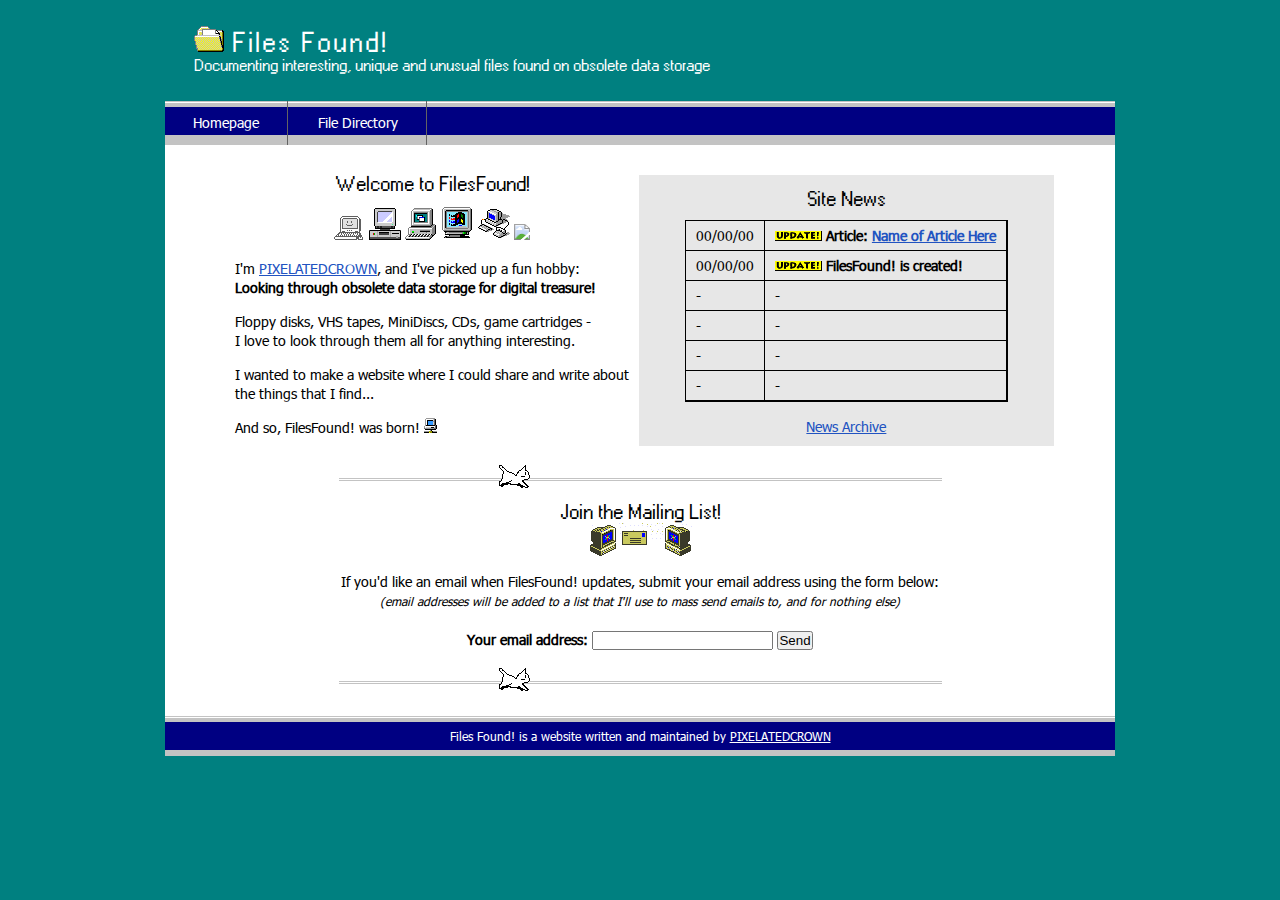
==== index.html @ 184423e8 "16/12/22 - Site Update 01" ====
﻿<!DOCTYPE HTML>
<html>

<head>
    <title>Files Found! Homepage</title>
    <link rel="stylesheet" type="text/css" href="./style/style.css" />
</head>

<body>
    <div id="main">
        <div id="header">
            <div id="logo">
                <div id="logo_text">
                    <h1><a href="index"><img src="./gifs/files.gif"/> Files Found!</a></h1>
                    <h2>Documenting interesting, unique and unusual files found on obsolete data storage</h2>
                </div>
            </div>
            <div id="menubar">
                <ul id="menu">
                    <li><a href="/">Homepage</a></li>
                    <li><a href="/filedirectory">File Directory</a></li>
                </ul>
            </div>
        </div>

        <div id="site_content">
            <!-- main content -->
            <div id="content">

                <div class="blurb">

                    <div class="row">
                        <div class="column" style="background-color:#FFFFFF;">

                            <center>

                                <h2>Welcome to FilesFound!</h2>

                                <img src="./gifs/computerlove.gif" />
                                <img src="./gifs/computer26.gif" />
                                <img src="./gifs/computer22.gif" />
                                <img src="./gifs/monitor1.gif" />
                                <img src="./gifs/Computer_2.gif" />
                                <img src="./gifs/computer_1.gif" />

                            </center>

                            <p></p>I'm <a style="color: #2153c1; " href="https://twitter.com/PIXELATEDCROWN">PIXELATEDCROWN</a>, and I've picked up a fun hobby:
                            <br><b>Looking through obsolete data storage for digital treasure!</b>

                            <p></p>Floppy disks, VHS tapes, MiniDiscs, CDs, game cartridges -
                            <br>I love to look through them all for anything interesting.

                            <p></p>I wanted to make a website where I could share and write about the things that I find...

                            <p></p>And so, FilesFound! was born! <img src="./gifs/computer.gif" />


                        </div>
                        <p></p>
                        <div class="column" style="background-color: #e7e7e7; ">

                            <center> <h2>Site News</h2> </center>

                            <table>
                                <tr>
                                    <td>00/00/00</td>
                                    <td><img src="./gifs/update.gif" /> <b>Article: <a style="color: #2153c1; " href="LINK HERE">Name of Article Here</a></td>
                                </tr>
                                <tr>
                                    <td>00/00/00</td>
                                    <td><img src="./gifs/update.gif" /> <b>FilesFound! is created!</b></td>
                                </tr>
                                <tr>
                                    <td>-</td>
                                    <td>-</td>
                                </tr>
                                <tr>
                                    <td>-</td>
                                    <td>-</td>
                                </tr>
                                <tr>
                                    <td>-</td>
                                    <td>-</td>
                                </tr>
                                <tr>
                                    <td>-</td>
                                    <td>-</td>
                                </tr>

                            </table>

                            <center> <p></p> <a style="color: #2153c1; " href="/newsarchive">News Archive</a></b> </center>

                        </div>
                    </div>

                    <p></p>

                    <center><img src="./gifs/fast_cat_icon_line.gif" /></center>

                    <center>

                        <h2>Join the Mailing List! <br> <img src="./gifs/emailicon.gif" /></h2>


                        If you'd like an email when FilesFound! updates, submit your email address using the form below:
                        <br><h5><i>(email addresses will be added to a list that I'll use to mass send emails to, and for nothing else)</i></h5>

                        <form action="https://formspree.io/f/mnqyaqkg"
                              method="POST">
                            <br> <label>
                                <b>Your email address:</b>
                                <input type="email" name="email">
                            </label>
                            <button type="submit">Send</button>
                        </form>
                    </center>

                    <p></p>

                    <center><img src="./gifs/fast_cat_icon_line.gif" /></center>

                    <p></p>
                </div><!-- /.blurb -->

            </div>
        </div>

        <!--footer -->
        <div id="footer">
            <!-- writing here -->
            <p></p>

            <h5>Files Found! is a website written and maintained by <a href="https://twitter.com/PIXELATEDCROWN">PIXELATEDCROWN</a></h5>

        </div>
        <p>&nbsp;</p>
    </div>
</body>
</html>
---- style/style.css ----
@font-face {
    font-family: '95font';
    src: url('../fonts/w95fa.woff2') format('woff2'), /* Super Modern Browsers */
    url('../fonts/w95fa.woff') format('woff'), /* Pretty Modern Browsers */
    url('../fonts/w95fa.ttf') format('truetype'), /* Safari, Android, iOS */
    url('../fonts/w95fa.otf') format('otf');
    font-weight: normal;
    font-style: normal;
}

@font-face {
    font-family: 'TahomaRegular';
    src: url('../fonts/TahomaRegular.woff2') format('woff2'),
    url('../fonts/TahomaRegular.woff') format('woff'),
    url('../fonts/TahomaRegular.ttf') format('truetype'),
    url('../fonts/TahomaRegular.otf') format('otf');
    font-weight: normal;
    font-style: normal;
}

@font-face {
    font-family: 'cmd';
    src: url('../fonts/cmd.woff2') format('woff2'),
    url('../fonts/cmd.woff') format('woff'),
    url('../fonts/cmd.ttf') format('truetype'),
    url('../fonts/cmd.otf') format('otf');
    font-weight: normal;
    font-style: normal;
}

html
{ height: 100%;}

*
{ margin: 0;
  padding: 0;}

/* main body font */
body {
    font-family: 'TahomaRegular';
    font-size: 14px;
    /* font: normal .80em 'trebuchet ms', arial, sans-serif; , Fallback, sans-serif*/
    background: #FFFFFF url(bg.png) repeat fixed;
    color: #FFFFFF;
}

p
{ font-size: 113%;
  padding: 0 0 15px 0;
  line-height: 1.5em;}

.imgcontainer {
    margin: 10px;
    width: 115px;
    height: 115px;
    line-height: 115px;
    text-align: center;
}
.resize_fit_center {
    max-width:90%;
    max-height:90%;
    vertical-align: middle;
}

/* header fonts */
h1, h2, h3, h4 {
    font-family: '95font';
    color: #000000;
    margin: 0 0 5px 0;
    padding: 5px 0 5px 0;
    font-weight: normal;
    font-style: normal;
}

/* body header */
h2 {
    color: #000000;
}

h3 {
    /* font: bold 125% 'century gothic', arial, sans-serif; */
    color: #000000;
}

h4 {
    /* font: normal 135% 'century gothic', arial, sans-serif; */
    color: #000000;
}

/* small regular font: footer, notes */
h5 {
    padding: 2px 0 2px 0;
    font-size: 12px;
    font-weight: normal;
    font-style: normal;
}

a, a:hover {
    background: transparent;
    outline: none;
    text-decoration: underline;
    color: #c3c3c3;
}

    a:hover {
        text-decoration: none;
        color: #c3c3c3;
    }

ul
{ margin: 2px 0 22px 17px;}

ul li
{ list-style-type: circle;
  margin: 0 0 6px 0; 
  padding: 0 0 4px 5px;}

ol
{ margin: 8px 0 22px 20px;}

ol li
{ margin: 0 0 11px 0;}

.left
{ float: left;
  width: auto;
  margin-right: 10px;}

.right
{ float: right; 
  width: auto;
  margin-left: 10px;}

.center
{ display: block;
  text-align: center;
  margin: 20px auto;}

#main, #header, #logo, #menubar, #site_content, #footer
{ margin-left: auto; 
  margin-right: auto;}

#main
{ width: 950px;
  margin: 20px auto;}

#header
{ width: 950px;
  height: 80px;}

#logo
{ width: 910px;
  position: relative;
  height: 80px;
  background: transparent;
  padding: 0px 0 0px 0;}

#logo h1, #logo h2
{ 
  /* font: normal 300% 'century gothic', arial, sans-serif; */
  border-bottom: 0;
  text-transform: none;
  margin: 0 0 0 9px;}

#logo_text h1, #logo_text h1 a, #logo_text h1 a:hover 
{ padding: 0px 0 0 0;
  color: #FFFFFF;
  letter-spacing: 0.075em;
  text-decoration: none;}

#logo_text h1 a .logo_colour
{ color: #FFF;}

#logo_text h2 {
    font-size: 120%;
    padding: 1px 0 0 0;
    color: #FFFFFF;
}

#menubar
{ height: 46px;
  width: 950px;
  margin: 1px auto 0 auto;
  background: transparent url(tab.png);} 

ul#menu
{ float: left;
  margin: 0;padding: 0;}

ul#menu li
{ float: left;
  padding: 0 0 0 6px;
  list-style: none;
  margin: 0px 2px 0 0;}

    ul#menu li a 
    {
        /* font: normal 100% 'trebuchet ms', sans-serif; */
        display: block;
        float: left;
        height: 27px;
        padding: 12px 28px 5px 22px;
        text-align: center;
        color: #FFF;
        border-right: 1px solid #636363;
        text-decoration: none;
    } 

ul#menu li.tab_selected a
{ height: 27px;
  padding: 6px 28px 5px 22px;}

    ul#menu li.selected a, ul#menu li.selected a:hover {
        color: #c3c3c3;
    }

    ul#menu li a:hover {
        color: #c3c3c3;
    }

#site_content
{ width: 950px;
  overflow: hidden;
  margin: 44px auto 0 auto;
  padding: 15px 0 0 0px;
  background: #FFFFFF;
  border-top: 0;
  border-bottom: 0;
  color: #000000;} 

#content{ 
  
  margin: auto 60px auto 60px; }

#content ul
{ margin: 2px 0 12px 0px;}

#content ul li
{ list-style-type: none;
  background: url(bullet.png) no-repeat;
  margin: 0 0 2px 0; 
  padding: 0 0 4px 25px;
  line-height: 1.5em;}

#footer {
    width: 950px;
    /* font: normal 90% 'trebuchet ms',  arial, sans-serif; */
    height: 40px;
    padding: 0px 0 0px 0;
    text-align: center;
    color: #FFF;
    background: transparent url(tab.png) repeat;
}

#footer p
{ padding: 0 0 10px 0;}

#footer a, #footer a:hover
{ color: #FFF;
  text-decoration: underline;}

#footer a:hover
{ color: #FFF;
  text-decoration: none;}

/* Create two equal columns that floats next to each other */
    .column {
  float: left;
  width: 47.5%;
  padding: 10px;
}

/* Clear floats after the columns */
.row:after {
  content: "";
  display: table;
  clear: both;
}

.column4 {
  float: left;
  width: 22%;
  padding: 10px;
}
.row4:after {
  content: "";
  display: table;
  clear: both;
}

.column3 {
  float: left;
  width: 32%;
}

/* Clear floats after the columns */
.row3:after {
  content: "";
  display: table;
  clear: both;
}

#myBtn {
  display: none;
  position: fixed;
  top: 20px;
  right: 30px;
  z-index: 99;
  font-size: 18px;
  border: none;
  outline: none;
  background-color: black;
  color: white;
  cursor: pointer;
  padding: 15px;
  border-radius: 4px;
}

#myBtn:hover {
  background-color: #555;
}



.modal {
z-index:1;
display:none;
padding-top:10px;
position:fixed;
left:0;
top:0;
width:100%;
height:100%;
overflow:auto;
background-color:rgb(0,0,0);
background-color:rgba(0,0,0,0.8)
}

.modal-content{
margin: auto;
display: block;
    position: absolute;
  top: 50%;
  left: 50%;
  transform: translate(-50%, -50%);
}


.modal-hover-opacity {
opacity:1;
filter:alpha(opacity=100);
-webkit-backface-visibility:hidden
}

.modal-hover-opacity:hover {
opacity:0.60;
filter:alpha(opacity=60);
-webkit-backface-visibility:hidden
}


.close {
text-decoration:none;float:right;font-size:24px;font-weight:bold;color:white
}
.container1 {
width:200px;
display:inline-block;
}
.modal-content, #caption {   
  
    -webkit-animation-name: zoom;
    -webkit-animation-duration: 0.6s;
    animation-name: zoom;
    animation-duration: 0.6s;
}


@-webkit-keyframes zoom {
    from {-webkit-transform:scale(0)} 
    to {-webkit-transform:scale(1)}
}

@keyframes zoom {
    from {transform:scale(0)} 
    to {transform:scale(1)}
}

table,
th,
td {
    border: 1px solid;
}

table {
    max-width: 800px;
    margin: 0 auto;
    border-spacing: 0;
}

th,
td {
    padding: 5px 10px;
    border-top-width: 0;
    border-left-width: 0;
}
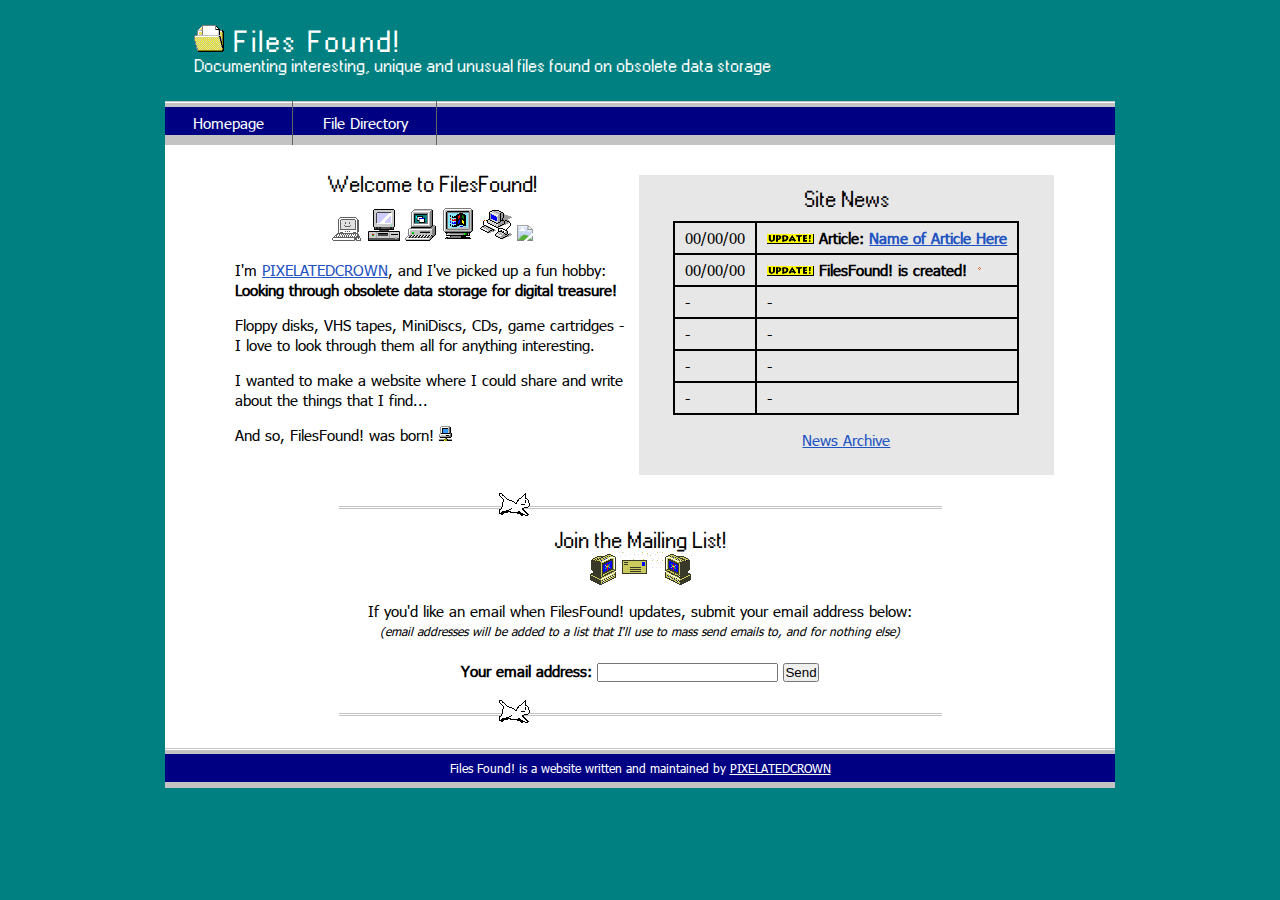
==== commit 7edb64ec: "17/12/22 - Site Update 02" ====
--- a/index.html
+++ b/index.html
@@ -58,39 +58,68 @@
 
                         </div>
                         <p></p>
+
+
+
+
                         <div class="column" style="background-color: #e7e7e7; ">
 
                             <center> <h2>Site News</h2> </center>
 
-                            <table>
-                                <tr>
-                                    <td>00/00/00</td>
-                                    <td><img src="./gifs/update.gif" /> <b>Article: <a style="color: #2153c1; " href="LINK HERE">Name of Article Here</a></td>
+                            <table class="table1">
+                                <tr class="tr1">
+                                    <td class="td1">
+                                        00/00/00
+                                    </td>
+                                    <td class="td1">
+                                        <img src="./gifs/update.gif" /> <b>Article: <a style="color: #2153c1; " href="/a000_testArticle">Name of Article Here</a>
+                                    </td>
                                 </tr>
-                                <tr>
-                                    <td>00/00/00</td>
-                                    <td><img src="./gifs/update.gif" /> <b>FilesFound! is created!</b></td>
+                                <tr class="tr1">
+                                    <td class="td1">
+                                        00/00/00
+                                    </td>
+                                    <td class="td1">
+                                        <img src="./gifs/update.gif" /> <b>FilesFound! is created! <img src="./gifs/sparkle.gif" /></b>
+                                    </td>
                                 </tr>
-                                <tr>
-                                    <td>-</td>
-                                    <td>-</td>
+                                <tr class="tr1">
+                                    <td class="td1">
+                                        -
+                                    </td>
+                                    <td class="td1">
+                                        -
+                                    </td>
                                 </tr>
-                                <tr>
-                                    <td>-</td>
-                                    <td>-</td>
+                                <tr class="tr1">
+                                    <td class="td1">
+                                        -
+                                    </td>
+                                    <td class="td1">
+                                        -
+                                    </td>
                                 </tr>
-                                <tr>
-                                    <td>-</td>
-                                    <td>-</td>
+                                <tr class="tr1">
+                                    <td class="td1">
+                                        -
+                                    </td>
+                                    <td class="td1">
+                                        -
+                                    </td>
                                 </tr>
-                                <tr>
-                                    <td>-</td>
-                                    <td>-</td>
+                                <tr class="tr1">
+                                    <td class="td1">
+                                        -
+                                    </td>
+                                    <td class="td1">
+                                        -
+                                    </td>
                                 </tr>
-
                             </table>
 
                             <center> <p></p> <a style="color: #2153c1; " href="/newsarchive">News Archive</a></b> </center>
+
+                            <p></p>
 
                         </div>
                     </div>
@@ -104,7 +133,7 @@
                         <h2>Join the Mailing List! <br> <img src="./gifs/emailicon.gif" /></h2>
 
 
-                        If you'd like an email when FilesFound! updates, submit your email address using the form below:
+                        If you'd like an email when FilesFound! updates, submit your email address below:
                         <br><h5><i>(email addresses will be added to a list that I'll use to mass send emails to, and for nothing else)</i></h5>
 
                         <form action="https://formspree.io/f/mnqyaqkg"
--- a/style/style.css
+++ b/style/style.css
@@ -38,7 +38,7 @@
 /* main body font */
 body {
     font-family: 'TahomaRegular';
-    font-size: 14px;
+    font-size: 15px;
     /* font: normal .80em 'trebuchet ms', arial, sans-serif; , Fallback, sans-serif*/
     background: #FFFFFF url(bg.png) repeat fixed;
     color: #FFFFFF;
@@ -275,6 +275,20 @@
   content: "";
   display: table;
   clear: both;
+}
+
+/* Create two equal columns that floats next to each other */
+.column2a {
+    float: left;
+    width: 45%;
+    padding: 10px;
+}
+
+/* Clear floats after the columns */
+.row2a:after {
+    content: "";
+    display: table;
+    clear: both;
 }
 
 .column4 {
@@ -385,22 +399,32 @@
     to {transform:scale(1)}
 }
 
-table,
-th,
-td {
-    border: 1px solid;
-}
-
-table {
+
+
+table.table1 {
     max-width: 800px;
     margin: 0 auto;
     border-spacing: 0;
 }
-
-th,
-td {
+td.td1, th.th1 {
     padding: 5px 10px;
     border-top-width: 0;
     border-left-width: 0;
 }
-
+table.table1, td.td1, th.th1 {
+    border: 1px solid;
+}
+
+
+table.table2 {
+    max-width: 800px;
+    margin: 0 auto;
+    border-spacing: 0;
+}
+
+td.td2, th.th2 {
+    padding: 5px 10px;
+    border-top-width: 0;
+    border-left-width: 0;
+}
+
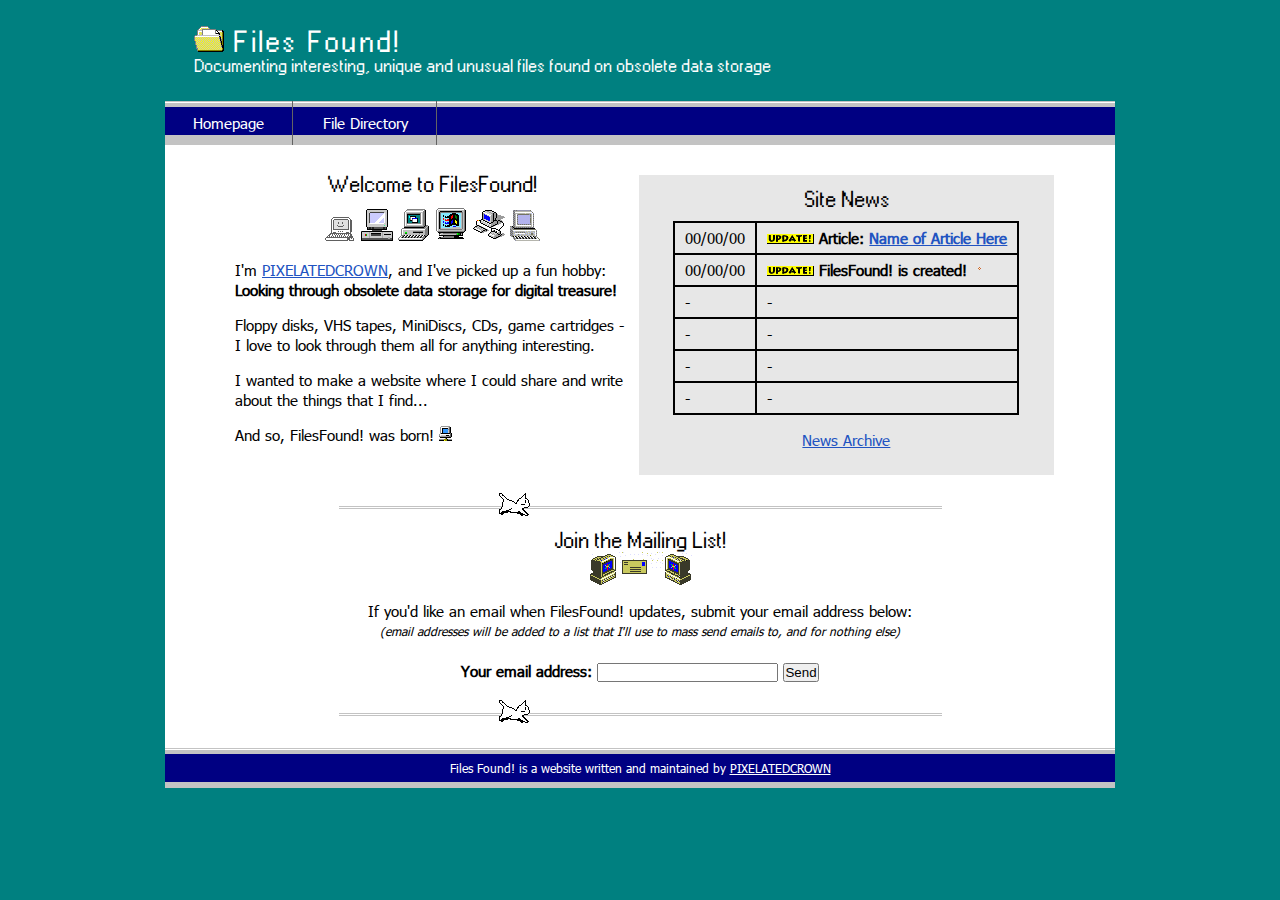
==== commit f33ba433: "17/12/22 - Site Update 03" ====
--- a/index.html
+++ b/index.html
@@ -41,7 +41,7 @@
                                 <img src="./gifs/computer22.gif" />
                                 <img src="./gifs/monitor1.gif" />
                                 <img src="./gifs/Computer_2.gif" />
-                                <img src="./gifs/computer_1.gif" />
+                                <img src="./gifs/Computer_1.gif" />
 
                             </center>
 
